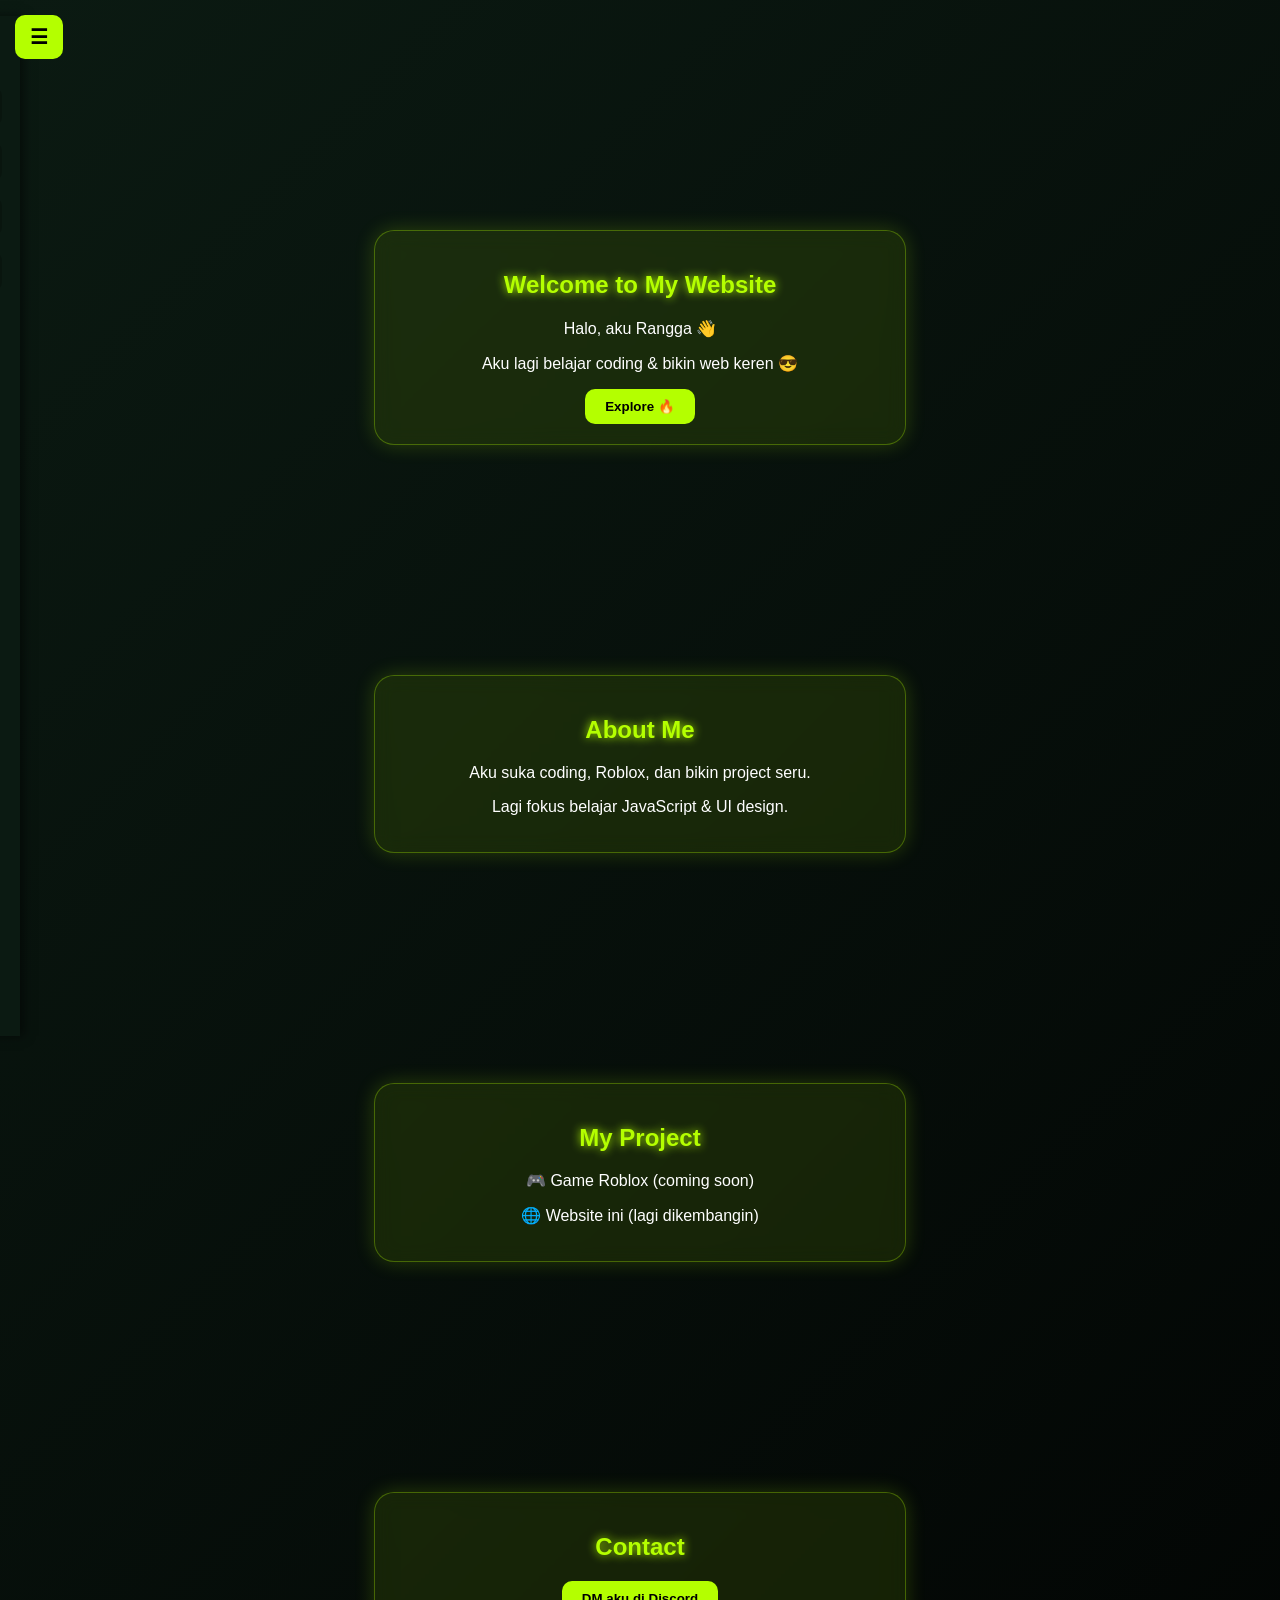
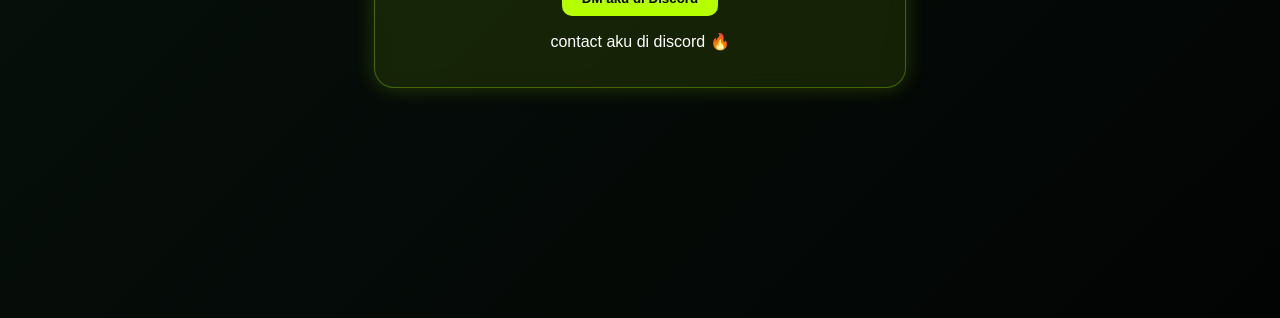
==== index.html @ 23192ba5 "update again" ====
<!DOCTYPE html>
<html>
<head>
    <meta charset="UTF-8">
    <meta name="viewport" conten="width=device-width, initial-scale=1.0">
    <link rel="stylesheet" href="home.css">
    <script src="home.js"></script>
    <title>coding</title>
</head>
<body>
    <nav>
        <ul class="Home">
            <li><a href="https://discord.gg/RFHGjnXzQM" target="_blank">server aku</a></li>
            <li><a href="about.html">About</a></li>
            <li><a href="https://discord.com/users/1198227555455606784" target="_blank">Contact</a></li>
            <li><a href="index.html">Home</a></li>
        </ul>
    </nav>
    
    <button class="menu-btn">☰</button>
    <div class="overlay"></div>
        <main>
            <!-- 🔥 HERO -->
            <section class="container">
                <h1>Welcome to My Website</h1>
                <p>Halo, aku Rangga 👋</p>
                <p>Aku lagi belajar coding & bikin web keren 😎</p>
                <button>Explore 🔥</button>
            </section>
        
            <!-- 🧠 ABOUT -->
            <section class="container">
                <h1>About Me</h1>
                <p>Aku suka coding, Roblox, dan bikin project seru.</p>
                <p>Lagi fokus belajar JavaScript & UI design.</p>
            </section>
        
            <!-- 🎮 PROJECT -->
            <section class="container">
                <h1>My Project</h1>
                <p>🎮 Game Roblox (coming soon)</p>
                <p>🌐 Website ini (lagi dikembangin)</p>
            </section>
        
            <!-- 📞 CONTACT -->
            <section class="container">
                <h1>Contact</h1>
                <button onclick="window.open('https://discord.com/users/1198227555455606784', '_blank')">DM aku di Discord</button>
                <p>contact aku di discord 🔥</p>
            </section>
        
        </main>
</body>
</html>
---- home.css ----
body {
    background: linear-gradient(135deg, #0B1A12, #020403);
    color: white;
    font-family: Arial, sans-serif;
}
html {
    scroll-behavior: smooth;
}
h1 {
    color: #B4FF00;
    text-shadow: 0 0 10px #B4FF00;
}
button {
    background: #B4FF00;
    border: none;
    padding: 10px 20px;
    border-radius: 10px;

    cursor: pointer;
    font-weight: bold;

    transition: 0.3s;
}

button:hover {
    background: #d4ff4d;
    transform: scale(1.1);
}
.container {
    width: 100%;
    max-width: 490px;

    margin: 230px auto;
    padding: 20px;

    background: rgba(180, 255, 0, 0.1);
    border-radius: 20px;

    text-align: center;
    align-items: center;

    backdrop-filter: blur(10px);
    border: 1px solid rgba(180, 255, 0, 0.3);

    box-shadow: 0 0 20px rgba(180, 255, 0, 0.2);

    opacity: 0;
    transform: translateY(50px);
    transition: all 0.6s ease;

    position: relative;
    overflow: hidden;
}
.container:hover {
    transform: translateY(-5px) scale(1.02);
    box-shadow: 0 0 30px rgba(180, 255, 0, 0.4);
}
.container.show {
    opacity: 1;
    transform: translateY(0);
}
.Home {
    list-style: none;
    position: fixed;
    top: 0;
    left: -220px; /* sembunyi di kiri */
    width: 200px;
    height: 100%;

    display: flex;
    flex-direction: column;
    gap: 10px;

    padding: 60px 20px;

    background: #0B1A12;
    box-shadow: 4px 0 10px rgba(0,0,0,0.5);

    transition: 0.3s;

        z-index: 1001;
}
.Home.active {
    left: 0;
}
.Home li {
    list-style: none;
    margin: 2px;
}
.Home li a {
    color: #B4FF00;
    text-decoration: none;
    font-size: 18px;
    padding: 10px;
    display: block;
    border-radius: 10px;
    transition: 0.3s;
    box-shadow: 4px 8px rgba(0, 0, 0, 0.2);
}

.Home li a:hover {
    background: #B4FF00;
    color: #0B1A12;
    transform: scale(1.05);
    box-shadow: 4px 8px rgba(0, 0, 0, 0.2);
}

.menu-btn {
    position: fixed;
    top: 15px;
    left: 15px;
    font-size: 20px;
    background: #B4FF00;
    border: none;
    padding: 10px 15px;
    cursor: pointer;
    border-radius: 10px;
    z-index: 1002;

    transition: all 0.3s ease;
}

.overlay {
    position: fixed;
    top: 0;
    left: 0;
    width: 100%;
    height: 100%;

    background: rgba(0,0,0,0.5);
    opacity: 0;
    pointer-events: none;

    transition: 0.3s;

    z-index: 1000;
    backdrop-filter: blur(3px);
}

.overlay.active {
    opacity: 1;
    pointer-events: all;
}
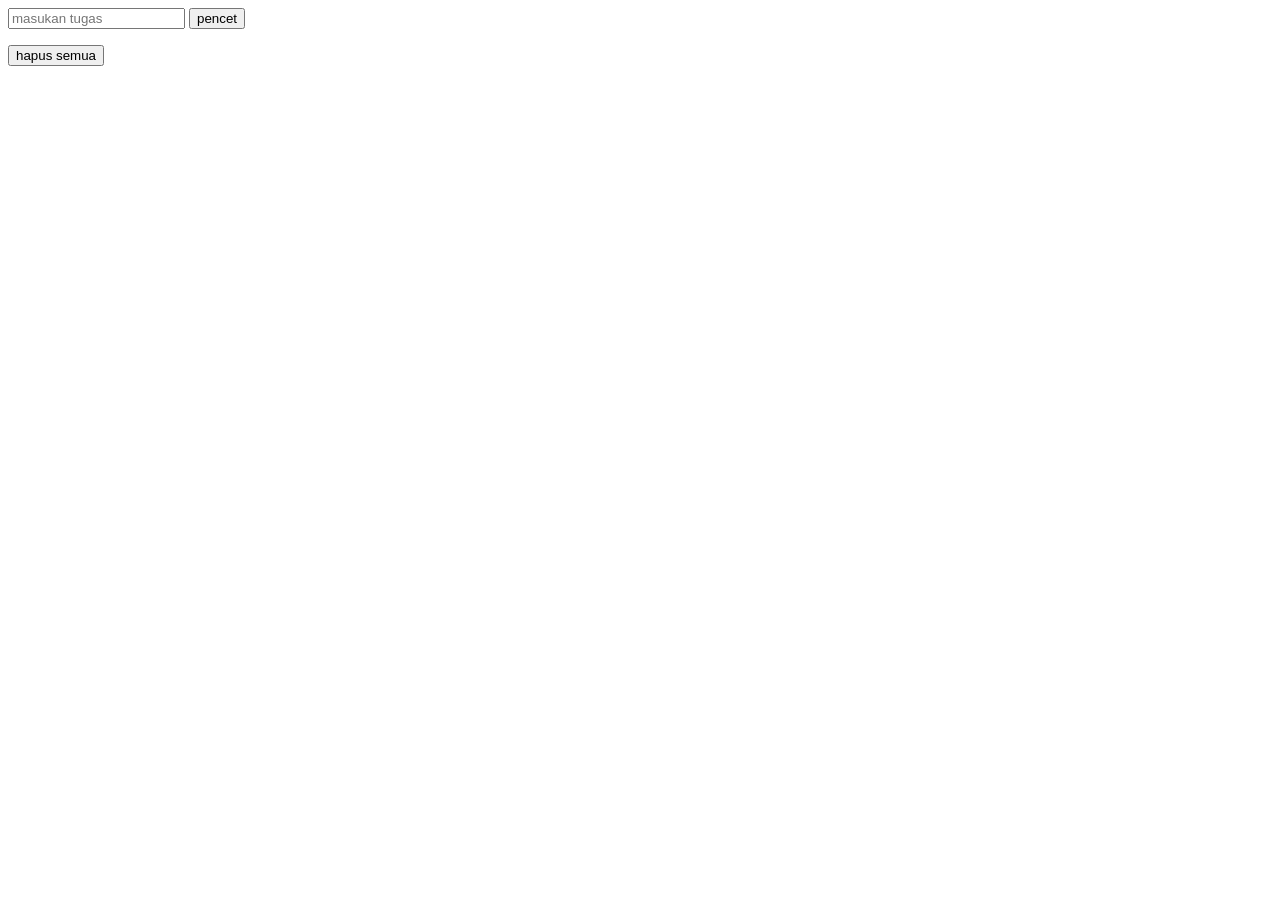
==== commit c46c9a97: "to-do-list" ====
--- a/index.html
+++ b/index.html
@@ -1,54 +1,26 @@
 <!DOCTYPE html>
-<html>
+<html lang="en">
 <head>
     <meta charset="UTF-8">
-    <meta name="viewport" conten="width=device-width, initial-scale=1.0">
-    <link rel="stylesheet" href="home.css">
-    <script src="home.js"></script>
-    <title>coding</title>
+    <meta name="viewport" content="width=device-width, initial-scale=1.0">
+    <title>Document</title>
+    <link rel="stylesheet" href="style.css">
 </head>
 <body>
-    <nav>
-        <ul class="Home">
-            <li><a href="https://discord.gg/RFHGjnXzQM" target="_blank">server aku</a></li>
-            <li><a href="about.html">About</a></li>
-            <li><a href="https://discord.com/users/1198227555455606784" target="_blank">Contact</a></li>
-            <li><a href="index.html">Home</a></li>
-        </ul>
-    </nav>
+
+    <div class="input-box">
+        <input type="text" id="input" placeholder="masukan tugas">
+        <button id="tombol">pencet</button>
+    </div>
     
-    <button class="menu-btn">☰</button>
-    <div class="overlay"></div>
-        <main>
-            <!-- 🔥 HERO -->
-            <section class="container">
-                <h1>Welcome to My Website</h1>
-                <p>Halo, aku Rangga 👋</p>
-                <p>Aku lagi belajar coding & bikin web keren 😎</p>
-                <button>Explore 🔥</button>
-            </section>
-        
-            <!-- 🧠 ABOUT -->
-            <section class="container">
-                <h1>About Me</h1>
-                <p>Aku suka coding, Roblox, dan bikin project seru.</p>
-                <p>Lagi fokus belajar JavaScript & UI design.</p>
-            </section>
-        
-            <!-- 🎮 PROJECT -->
-            <section class="container">
-                <h1>My Project</h1>
-                <p>🎮 Game Roblox (coming soon)</p>
-                <p>🌐 Website ini (lagi dikembangin)</p>
-            </section>
-        
-            <!-- 📞 CONTACT -->
-            <section class="container">
-                <h1>Contact</h1>
-                <button onclick="window.open('https://discord.com/users/1198227555455606784', '_blank')">DM aku di Discord</button>
-                <p>contact aku di discord 🔥</p>
-            </section>
-        
-        </main>
+    <div class="list">
+        <ul id="list"></ul>
+    </div>
+
+    <div class="hapus">
+        <button id="hapus">hapus semua</button>
+    </div>
+
+    <script src="script.js"></script>
 </body>
 </html>
--- a/style.css
+++ b/style.css
@@ -0,0 +1 @@
+
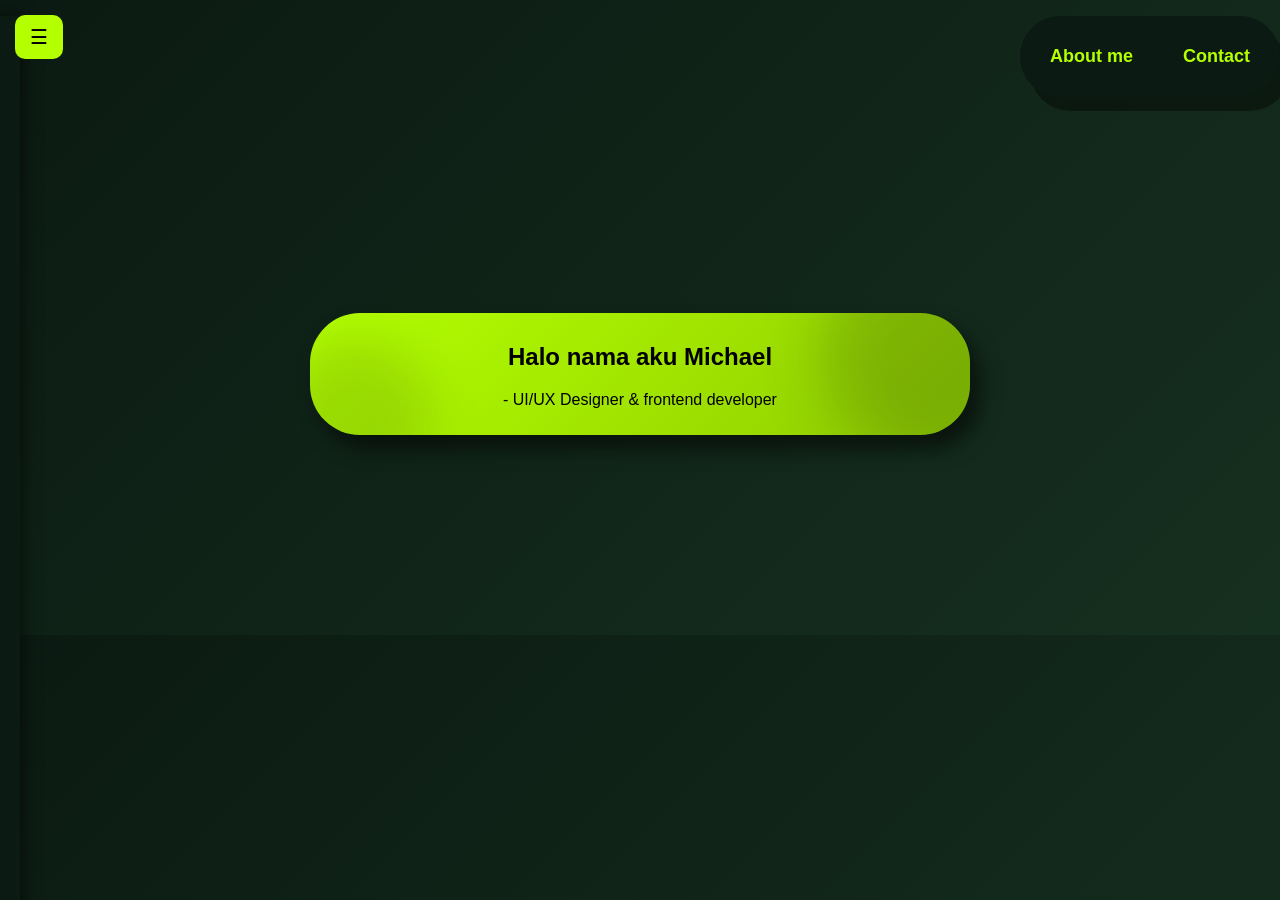
==== commit 36ca8d95: "restructure about folder" ====
--- a/index.html
+++ b/index.html
@@ -1,26 +1,37 @@
 <!DOCTYPE html>
-<html lang="en">
+<html lang="id">
 <head>
     <meta charset="UTF-8">
     <meta name="viewport" content="width=device-width, initial-scale=1.0">
-    <title>Document</title>
-    <link rel="stylesheet" href="style.css">
+    <link rel="stylesheet" href="home.css">
+    <title>coding</title>
 </head>
+
 <body>
+    <nav class="navbar"> 
+        <ul class="menu">
+            <li><a href="about.html" class="tombol">About me</a></li>
+            <li><a href="#" class="tombol">Contact</a></li>
+        </ul>
+    </nav>
+    
+    <nav>
+        <ul class="Home">
+            <li><a href="home.html">Home</a></li>
+            <li><a href="about.html">About me</a></li>
+        </ul>
+    </nav>
+    <button class="menu-btn" onclick="toggleMenu()" aria-label="Buka menu">☰</button>
 
-    <div class="input-box">
-        <input type="text" id="input" placeholder="masukan tugas">
-        <button id="tombol">pencet</button>
-    </div>
-    
-    <div class="list">
-        <ul id="list"></ul>
-    </div>
+    <main>
+        <section class="container">
+            <header>
+                <h1>Halo nama aku Michael</h1>
+                <p>- UI/UX Designer & frontend developer</p>
+            </header>
+        </section>
+    </main>
 
-    <div class="hapus">
-        <button id="hapus">hapus semua</button>
-    </div>
-
-    <script src="script.js"></script>
+    <script src="home.js"></script>
 </body>
 </html>
--- a/home.css
+++ b/home.css
@@ -0,0 +1,192 @@
+html {
+    background: linear-gradient(135deg, #0B1A12 0%, #16301f 100%);
+}
+
+body {
+    margin: 0;
+    padding: 0;
+    font-family: Arial, sans-serif;
+}
+
+.container header {
+    position: relative;
+    z-index: 1;
+}
+
+.container {
+    width: 50%;
+    max-width: 700px;
+
+    margin: 200px auto;
+
+    padding: 10px;
+
+    background: linear-gradient(135deg, #B4FF00, #8FCC00);
+
+    text-align: center;
+
+    border-radius: 50px;
+    box-shadow: 10px 14px 20px rgba(0, 0, 0, 0.527);
+
+    position: relative;
+    overflow: hidden;
+}
+
+.container::before {
+    content: "";
+    position: absolute;
+    width: 220px;
+    height: 220px;
+    background: rgba(11, 26, 18, 0.18);
+    border-radius: 50%;
+    top: -70px;
+    right: -70px;
+    filter: blur(30px);
+}
+
+.container::after {
+    content: "";
+    position: absolute;
+    width: 160px;
+    height: 160px;
+    background: rgba(11, 26, 18, 0.12);
+    border-radius: 50%;
+    bottom: -60px;
+    left: -40px;
+    filter: blur(25px);
+}
+
+.navbar {
+    display: flex;
+    justify-content: flex-end;
+}
+
+.menu {
+    list-style: none;
+    display: flex;
+    gap: 50px;  
+    justify-content: flex-start;
+    align-items: flex-start;
+    overflow: hidden;
+
+    padding: 15px 30px;
+    border-radius: 50px;
+    box-shadow: 10px 14px rgba(0, 0, 0, 0.384);
+
+    background: #0B1A12;
+    backdrop-filter: blur(10px);
+
+    animation: slidedown 4s cubic-bezier(0.16, 1, 0.3, 1) forwards;
+}
+
+@keyframes slidedown {  
+    from {
+        transform: translateY(-100%); /* -50% translateX dihapus, tidak perlu tanpa position absolute + left:50% */
+        opacity: 0;
+    }
+    to {
+        transform: translateY(0);
+        opacity: 1;
+    }
+}
+
+.menu li {
+    position: relative;
+    z-index: 2;
+}
+
+.menu li a {
+    color: #B4FF00;
+    text-decoration: none;
+    font-size: 18px; 
+    text-align: center;
+    display: flex;
+    padding: 15px 0px;
+    justify-content: space-around;
+    align-items: center;
+    flex-direction: column;
+    cursor: pointer;
+    transition: 0.3s;
+}
+
+.menu li a:hover {
+    color: #0B1A12;
+    transform: scale(1.2);
+    transition: 0.3s;
+}
+
+/* .menu:hover::before dihapus karena ::before tidak pernah didefinisikan (tidak ada efek) */
+
+
+.Home {
+    list-style: none;
+    position: fixed;
+    top: 0;
+    left: -220px;
+    width: 200px;
+    height: 100%;
+
+    display: flex;
+    flex-direction: column;
+    gap: 10px;
+
+    padding: 60px 20px;
+
+    background: #0B1A12;
+    box-shadow: 4px 0 15px rgba(0,0,0,0.5);
+    transition: 0.3s;
+}
+
+.Home.active {
+    left: 0;
+}
+
+.Home li {
+    list-style: none;
+}
+
+.Home li a {
+    color: #B4FF00;
+    text-decoration: none;
+    font-size: 18px;
+    padding: 10px;
+    display: block;
+    border-radius: 10px;
+    transition: 0.3s;
+}
+
+.Home li a:hover {
+    background: #B4FF00;
+    color: #0B1A12;
+    transform: scale(1.05);
+}
+
+.menu-btn {
+    position: fixed;
+    top: 15px;
+    left: 15px;
+    font-size: 20px;
+    background: #B4FF00;
+    border: none;
+    padding: 10px 15px;
+    cursor: pointer;
+    border-radius: 10px;
+    z-index: 1000;
+}
+
+.tombol {
+    background: #0B1A12;
+    border: none;
+    padding: 0px 10px;
+    border-radius: 60px;
+    color: #b3ff00;
+    font-weight: bold;
+    cursor: pointer;
+    transition: 0.5s;
+}
+
+.tombol:hover {
+    opacity: 0.8;
+    transform: translateY(-5px);
+    background-color: #b3ff00;
+}
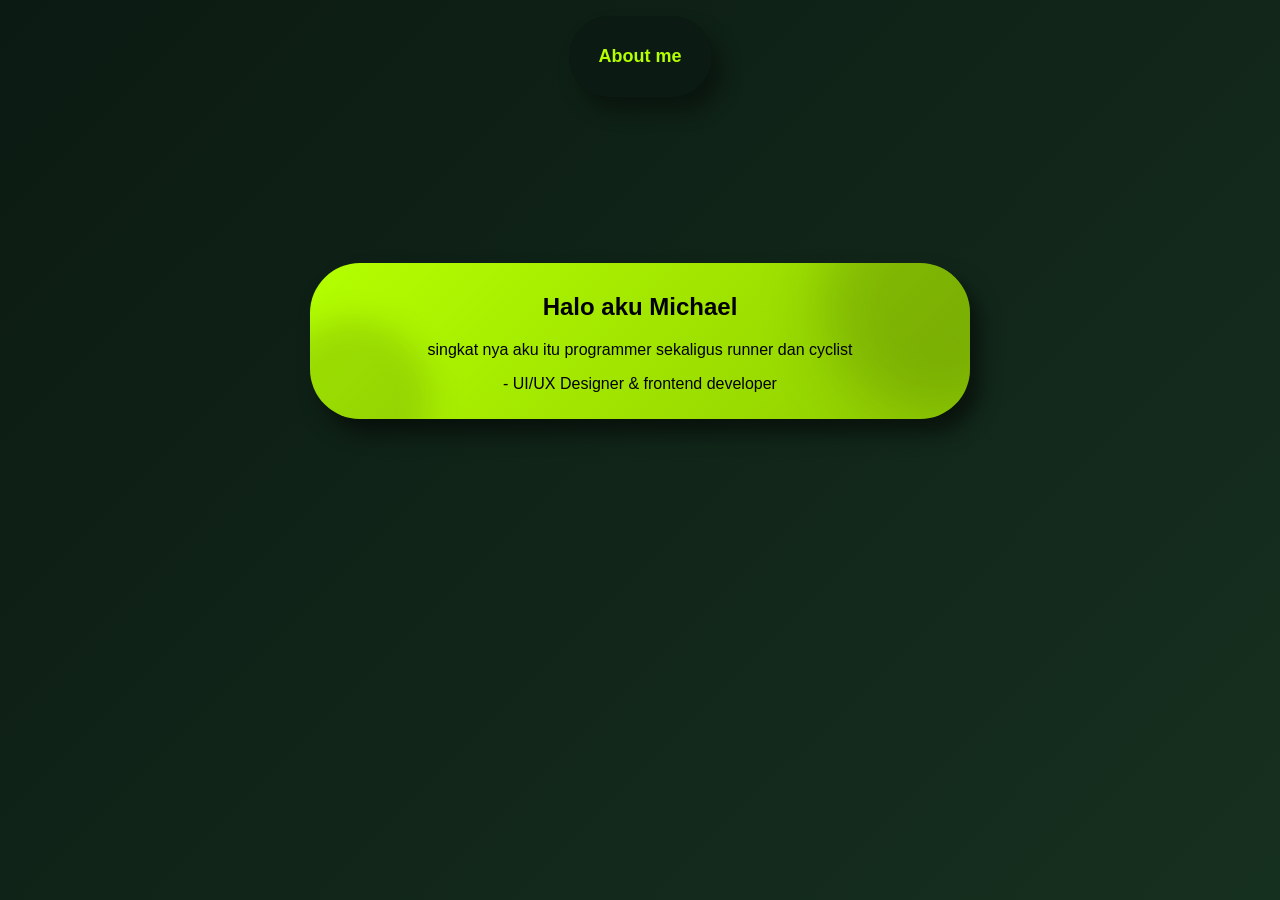
==== commit df04cb46: "update" ====
--- a/index.html
+++ b/index.html
@@ -1,36 +1,71 @@
 <!DOCTYPE html>
 <html lang="id">
+
 <head>
     <meta charset="UTF-8">
     <meta name="viewport" content="width=device-width, initial-scale=1.0">
     <link rel="stylesheet" href="home.css">
-    <title>coding</title>
+    <title>website michael</title>
 </head>
 
 <body>
-    <nav class="navbar"> 
-        <ul class="menu">
-            <li><a href="about.html" class="tombol">About me</a></li>
-            <li><a href="#" class="tombol">Contact</a></li>
+    <div id="mainWrapper">
+        <nav class="navbar">
+            <ul class="menu">
+                <li><a href="#" class="tombol" onclick="openPopup(); return false;">About me</a></li>
+            </ul>
+        </nav>
+
+        <main>
+            <section class="container">
+                <header>
+
+                    <h1>Halo aku Michael</h1>
+                    <p>singkat nya aku itu programmer sekaligus runner dan cyclist</p>
+                    <p>- UI/UX Designer & frontend developer</p>
+                </header>
+            </section>
+        </main>
+    </div>
+
+    <!-- Popup About, di LUAR mainWrapper biar gak ikut ke-blur -->
+<div class="popup-overlay" id="popupOverlay" onclick="closePopupOnOverlay(event)">
+    <div class="popup-box">
+        <button class="close-btn" onclick="closePopup()">&times;</button>
+
+        <h1>About Me</h1>
+        <p>
+            aku michael seseorang yang suka sekali mencari hobby hobby baru,
+            selain yang aku lakukan sekarang yaitu aku suka olahraga dan menggambar,
+            menjadi seorang programmer adalah salah satu hobby yang aku minati,
+            aku suka sekali dengan dunia teknologi dan aku ingin menjadi seorang programmer yang handal,
+            aku juga ingin menjadi artist yang keren.
+        </p>
+        <p>
+            Visi : visi aku adalah menjadi orang yang bukan paham tentang teknologi saja
+            tetapi juga paham tentang seni, aku ingin menjadi seorang programmer yang handal
+            dan juga seorang artist yang ahli.
+        </p>
+
+        <h2>Skills/hobby</h2>
+        <ul class="skill-list">
+            <li>HTML</li>
+            <li>CSS</li>
+            <li>JavaScript</li>
+            <li>Menggambar Digital</li>
+            <li>UI/UX Design</li>
+            <li>running</li>
+            <li>cycling</li>
+            <li>DLL</li>
         </ul>
-    </nav>
-    
-    <nav>
-        <ul class="Home">
-            <li><a href="home.html">Home</a></li>
-            <li><a href="about.html">About me</a></li>
-        </ul>
-    </nav>
-    <button class="menu-btn" onclick="toggleMenu()" aria-label="Buka menu">☰</button>
 
-    <main>
-        <section class="container">
-            <header>
-                <h1>Halo nama aku Michael</h1>
-                <p>- UI/UX Designer & frontend developer</p>
-            </header>
-        </section>
-    </main>
+        <h2>Contact Me</h2>
+        <div class="contact-links">
+            <a href="mailto:azimanmichael3@gmail.com?subject=Halo Michael&body=Saya ingin bertanya">Email</a>
+            <a href="https://instagram.com/orangajareal" target="_blank">Instagram</a>
+        </div>
+    </div>
+</div>
 
     <script src="home.js"></script>
 </body>
--- a/home.css
+++ b/home.css
@@ -1,11 +1,12 @@
 html {
-    background: linear-gradient(135deg, #0B1A12 0%, #16301f 100%);
+    background: linear-gradient(135deg, #0b1a12 0%, #16301f 100%);
 }
 
 body {
     margin: 0;
     padding: 0;
     font-family: Arial, sans-serif;
+    min-height: 100vh;
 }
 
 .container header {
@@ -17,11 +18,11 @@
     width: 50%;
     max-width: 700px;
 
-    margin: 200px auto;
+    margin: 150px auto;
 
     padding: 10px;
 
-    background: linear-gradient(135deg, #B4FF00, #8FCC00);
+    background: linear-gradient(135deg, #b4ff00, #8fcc00);
 
     text-align: center;
 
@@ -53,40 +54,45 @@
     border-radius: 50%;
     bottom: -60px;
     left: -40px;
-    filter: blur(25px);
+    filter: blur(15px);
 }
 
 .navbar {
     display: flex;
-    justify-content: flex-end;
+    justify-content: center;
+    position: sticky;
+    top: 0;
+    z-index: 100;
 }
 
 .menu {
     list-style: none;
     display: flex;
-    gap: 50px;  
+    gap: 50px;
     justify-content: flex-start;
     align-items: flex-start;
     overflow: hidden;
 
     padding: 15px 30px;
     border-radius: 50px;
-    box-shadow: 10px 14px rgba(0, 0, 0, 0.384);
-
-    background: #0B1A12;
+    box-shadow: 10px 14px 20px rgba(0, 0, 0, 0.384);
+
+    background: #0b1a12;
     backdrop-filter: blur(10px);
 
     animation: slidedown 4s cubic-bezier(0.16, 1, 0.3, 1) forwards;
 }
 
-@keyframes slidedown {  
+@keyframes slidedown {
     from {
-        transform: translateY(-100%); /* -50% translateX dihapus, tidak perlu tanpa position absolute + left:50% */
-        opacity: 0;
+    transform: translateY(
+        -100%
+    );
+    opacity: 0;
     }
-    to {
-        transform: translateY(0);
-        opacity: 1;
+        to {
+    transform: translateY(0);
+    opacity: 1;
     }
 }
 
@@ -96,9 +102,9 @@
 }
 
 .menu li a {
-    color: #B4FF00;
+    color: #b4ff00;
     text-decoration: none;
-    font-size: 18px; 
+    font-size: 18px;
     text-align: center;
     display: flex;
     padding: 15px 0px;
@@ -110,72 +116,15 @@
 }
 
 .menu li a:hover {
-    color: #0B1A12;
+    color: #0b1a12;
     transform: scale(1.2);
     transition: 0.3s;
 }
 
 /* .menu:hover::before dihapus karena ::before tidak pernah didefinisikan (tidak ada efek) */
 
-
-.Home {
-    list-style: none;
-    position: fixed;
-    top: 0;
-    left: -220px;
-    width: 200px;
-    height: 100%;
-
-    display: flex;
-    flex-direction: column;
-    gap: 10px;
-
-    padding: 60px 20px;
-
-    background: #0B1A12;
-    box-shadow: 4px 0 15px rgba(0,0,0,0.5);
-    transition: 0.3s;
-}
-
-.Home.active {
-    left: 0;
-}
-
-.Home li {
-    list-style: none;
-}
-
-.Home li a {
-    color: #B4FF00;
-    text-decoration: none;
-    font-size: 18px;
-    padding: 10px;
-    display: block;
-    border-radius: 10px;
-    transition: 0.3s;
-}
-
-.Home li a:hover {
-    background: #B4FF00;
-    color: #0B1A12;
-    transform: scale(1.05);
-}
-
-.menu-btn {
-    position: fixed;
-    top: 15px;
-    left: 15px;
-    font-size: 20px;
-    background: #B4FF00;
-    border: none;
-    padding: 10px 15px;
-    cursor: pointer;
-    border-radius: 10px;
-    z-index: 1000;
-}
-
 .tombol {
-    background: #0B1A12;
+    background: #0b1a12;
     border: none;
     padding: 0px 10px;
     border-radius: 60px;
@@ -189,4 +138,108 @@
     opacity: 0.8;
     transform: translateY(-5px);
     background-color: #b3ff00;
-}+}
+
+#mainWrapper {
+    transition: filter 0.3s ease;
+}
+
+#mainWrapper.blurred {
+    filter: blur(8px);
+    pointer-events: none;
+}
+
+.popup-overlay {
+    display: none;
+    position: fixed;
+    top: 0; left: 0;
+    width: 100%; height: 100%;
+    background: rgba(11, 26, 18, 0.5);
+    justify-content: center;
+    align-items: center;
+    z-index: 999;
+}
+
+.popup-overlay.active {
+    display: flex;
+}
+
+.popup-box {
+    background: #0b1a12;
+    border: 2px solid #b4ff00;
+    border-radius: 30px;
+    padding: 40px;
+    max-width: 7 00px;
+    width: 90%;
+    max-height: 80vh;       /* biar gak kepanjangan sampai keluar layar */
+    overflow-y: auto;       /* bisa discroll kalau konten panjang */
+    color: #b4ff00;
+    text-align: left;       /* teks paragraf lebih enak dibaca rata kiri */
+    box-shadow: 0 20px 50px rgba(0,0,0,0.5);
+    animation: popIn 0.25s ease;
+}
+
+.popup-box h1,
+.popup-box h2 {
+    text-align: center;
+    margin-bottom: 12px;
+}
+
+.popup-box p {
+    line-height: 1.6;
+    margin-bottom: 16px;
+    color: #d6ffb0;
+}
+
+.popup-box .skill-list {
+    list-style: none;
+    display: flex;
+    flex-wrap: wrap;
+    gap: 10px;
+    justify-content: center;
+    margin-bottom: 20px;
+    padding: 0;
+}
+
+.popup-box .skill-list li {
+    background: rgba(180, 255, 0, 0.1);
+    border: 1px solid #b4ff00;
+    padding: 6px 14px;
+    border-radius: 20px;
+    font-size: 14px;
+}
+
+.popup-box .contact-links {
+    display: flex;
+    justify-content: center;
+    gap: 20px;
+}
+
+.popup-box .contact-links a {
+    color: #0b1a12;
+    background: #b4ff00;
+    text-decoration: none;
+    padding: 10px 20px;
+    border-radius: 20px;
+    font-weight: bold;
+    transition: 0.3s;
+}
+
+.popup-box .contact-links a:hover {
+    opacity: 0.85;
+    transform: translateY(-3px);
+}
+@keyframes popIn {
+    from { opacity: 0; transform: scale(0.9); }
+    to { opacity: 1; transform: scale(1); }
+}
+
+.popup-box .close-btn {
+    background: none;
+    border: none;
+    color: #b4ff00;
+    font-size: 22px;
+    float: right;
+    cursor: pointer;
+}
+
